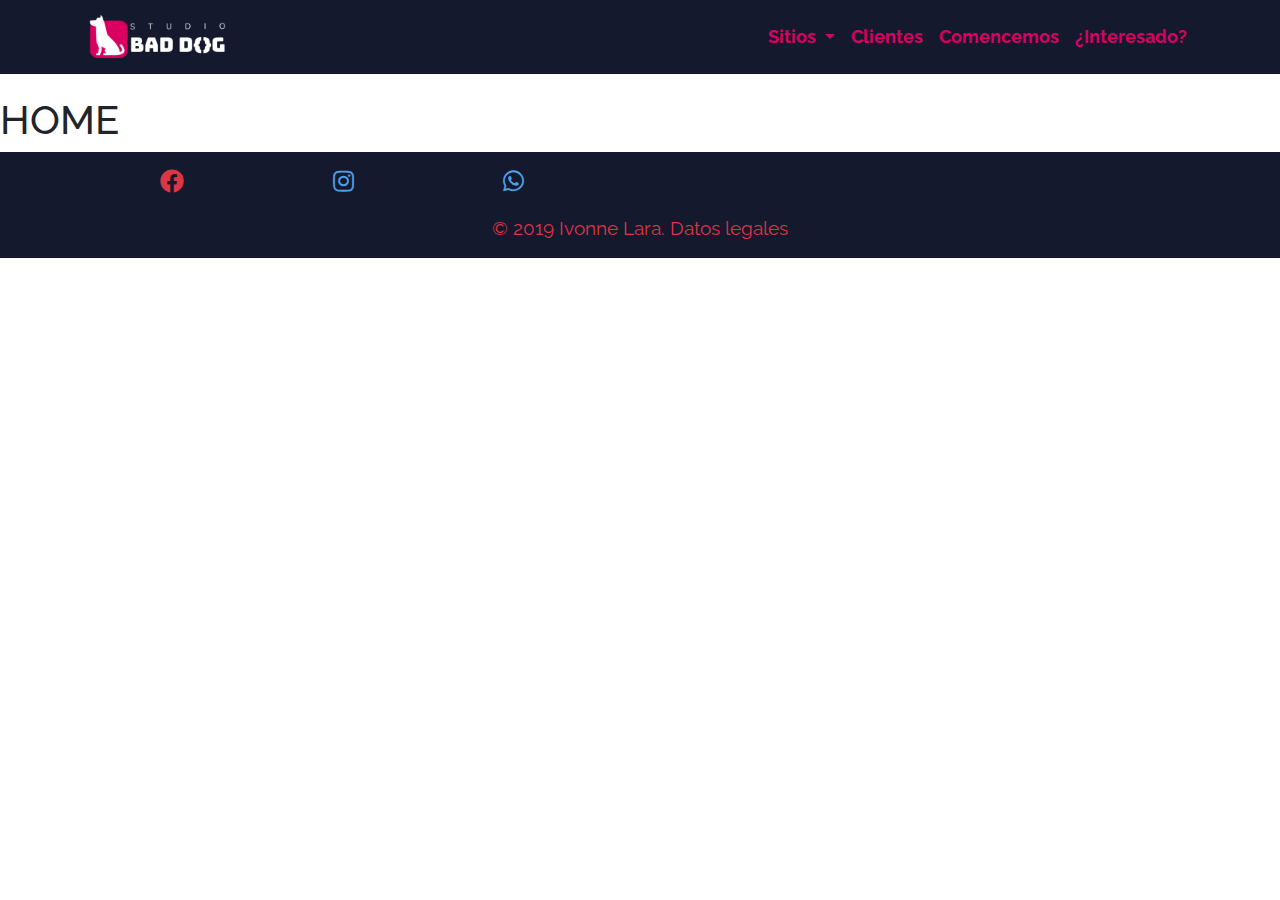
==== WEB_JON/interesado.html @ 85dec751 "Add files via upload" ====
<!doctype html>
<html lang="es">

<head>
  <!-- Required meta tags -->
  <meta charset="utf-8">
  <meta name="viewport" content="width=device-width, initial-scale=1, shrink-to-fit=no">

  <!-- Bootstrap CSS -->
  <link href="https://fonts.googleapis.com/css?family=Raleway:400,700&display=swap" rel="stylesheet">
  <link rel="stylesheet" href="https://cdnjs.cloudflare.com/ajax/libs/font-awesome/5.11.2/css/all.min.css">
  <link rel="stylesheet" href="https://stackpath.bootstrapcdn.com/bootstrap/4.3.1/css/bootstrap.min.css"
    integrity="sha384-ggOyR0iXCbMQv3Xipma34MD+dH/1fQ784/j6cY/iJTQUOhcWr7x9JvoRxT2MZw1T" crossorigin="anonymous">
  <!-- <link rel="stylesheet" href="https://cdnjs.cloudflare.com/ajax/libs/bootswatch/4.3.1/minty/bootstrap.min.css"> -->
  <link rel="stylesheet" href="css/style.css">
  <link rel="icon" href="">

  <title>Stufio BAD DOG</title>
  <meta name="description" content="¿Necesitas un nuevo sitio web? 
  Elaboro experiencias en línea, hermosas y atractivas. Soy Ivonne Alejandra Diseñadora gráfica">
</head>

<body class="pt-5">
  <nav class="navbar fixed-top navbar-expand-lg navbar-dark bg-dark">
    <div class="container">
      <a class="navbar-brand" href="index.html">
        <img src="img/bad-dog-studio-logo.png" alt="Studio BAD DOG">
      </a>
      <button class="navbar-toggler" type="button" data-toggle="collapse" data-target="#navbarNavDropdown"
        aria-controls="navbarNavDropdown" aria-expanded="false" aria-label="Toggle navigation">
        <span class="navbar-toggler-icon"></span>
      </button>
      <div class="collapse navbar-collapse" id="navbarNavDropdown">
        <ul class="navbar-nav ml-auto">
          <li class="nav-item dropdown">
            <a class="nav-link dropdown-toggle" href="#" id="navbarDropdownMenuLink" role="button"
              data-toggle="dropdown" aria-haspopup="true" aria-expanded="false">
              Sitios
            </a>
            <div class="dropdown-menu" aria-labelledby="navbarDropdownMenuLink">
              <a class="dropdown-item" href="sitios.html#single-page">SinglePage</a>
              <a class="dropdown-item" href="sitios.html#multi-page">MultiPage</a>
            </div>
          </li>
          <li class="nav-item">
            <a class="nav-link" href="clientes.html">Clientes</a>
          </li>
          <li class="nav-item">
            <a class="nav-link" href="comencemos.html">Comencemos</a>
          </li>
          <li class="nav-item">
            <a class="nav-link" href="contacto.html">¿Interesado?</a>
          </li>
        </ul>
      </div>
    </div>
  </nav>
  <main class="pt-5">
    <h1>HOME</h1>
  </main>
  <footer class="p-3 bg-dark text-white text-center h4 text-danger">
    <div class="container">
      <!--ul>li*7>a[target="_blank"]>i.fab-->
      <ul class="list-unstyled d-flex justify-content-around">
        <li><a href="https://www.facebook.com/" target="_blank"><i class="fab fa-facebook text-danger"></i></a></li>
        <li><a href="https://www.instagram.com/" target="_blank"><i class="fab fa-instagram"></i></a></li>
        <li><a href="https://web.whatsapp.com/" target="_blank"><i class="fab fa-whatsapp"></i></a></li>
        <li><a href="" target="_blank"><i class="fab"></i></a></li>
        <li><a href="" target="_blank"><i class="fab"></i></a></li>
        <li><a href="" target="_blank"><i class="fab"></i></a></li>
        <li><a href="" target="_blank"><i class="fab"></i></a></li>
      </ul>
      <small>
        &copy; 2019 Ivonne Lara. Datos legales
      </small>

    </div>

  </footer>




  <!-- Optional JavaScript -->
  <!-- jQuery first, then Popper.js, then Bootstrap JS -->
  <script src="https://code.jquery.com/jquery-3.3.1.slim.min.js"
    integrity="sha384-q8i/X+965DzO0rT7abK41JStQIAqVgRVzpbzo5smXKp4YfRvH+8abtTE1Pi6jizo"
    crossorigin="anonymous"></script>
  <script src="https://cdnjs.cloudflare.com/ajax/libs/popper.js/1.14.7/umd/popper.min.js"
    integrity="sha384-UO2eT0CpHqdSJQ6hJty5KVphtPhzWj9WO1clHTMGa3JDZwrnQq4sF86dIHNDz0W1"
    crossorigin="anonymous"></script>
  <script src="https://stackpath.bootstrapcdn.com/bootstrap/4.3.1/js/bootstrap.min.js"
    integrity="sha384-JjSmVgyd0p3pXB1rRibZUAYoIIy6OrQ6VrjIEaFf/nJGzIxFDsf4x0xIM+B07jRM"
    crossorigin="anonymous"></script>
</body>

</html>
---- WEB_JON/css/style.css ----
/* Custom properties */
:root {
  --first-color: rgb(217, 0, 98);
  --second-color: rgb(20, 25, 45);
  --third-color: rgb(80, 20, 100);

  --first-alpha-color: rgba(217, 0, 98, 0.75);
  --second-alpha-color: rgba(20, 25, 45, 0.75);
  --third-alpha-color: rgba(80, 20, 100, 0.75);

  --link-color: rgb(80, 158, 227);
  --bg-color: rgb(245, 245 245);
  --bg-alpha-color: rgb(245, 245, 245, 0.75);
}

body {
  font-family: "Raleway", sans-serif;
}

a {
  color: var(--link-color);
}
a:hover {
  color: var(--first-color);
  transition: all 0.3s ease-out;
}
/* EL espacio en blanco en CSS se llama Selector Descendiente aplica los estilos a l segundo elemento que se encuentre dentro del primero */
.navbar-brand img {
  width: auto;
  height: 48px;
}
.bg-dark {
  background-color: var(--second-color) !important;
}
.nav-item:hover {
  background-color: var(--first-alpha-color);
  transition: all 0.3s ease-out;
}
.nav-link {
  margin-left: 0.5rem;
  color: var(--first-color) !important;
  font-size: 1.15rem;
  font-weight: bold;
}
.nav-link:hover {
  color: var(--white) !important;
}
.nav-item:hover .dropdown-toggle {
  color: var(--white) !important;
}
.dropdown-item {
  color: var(--third-color);
  font-weight: bold;
}
.dropdown-item:hover {
  color: var(--third-alpha-color);
}

.gradient-blue-green {
  background: rgb(2, 0, 36);
  background: linear-gradient(
    124deg,
    rgba(2, 0, 36, 1) 0%,
    rgba(9, 121, 114, 1) 41%,
    rgba(255, 0, 232, 1) 100%
  );
}

.font-120 {
  font-size: 120%;
}

/* // Extra small devices (portrait phones, less than 576px)
// No media query for `xs` since this is the default in Bootstrap */

/* // Small devices (landscape phones, 576px and up) */
@media (min-width: 576px) {
}

/* // Medium devices (tablets, 768px and up) */
@media (min-width: 768px) {
}

/* // Large devices (desktops, 992px and up) */
@media (min-width: 992px) {
  .nav-item:hover {
    background-color: transparent;
  }

  .nav-link {
    margin-left: 0;
  }
}

/* // Extra large devices (large desktops, 1200px and up) */
@media (min-width: 1200px) {
}
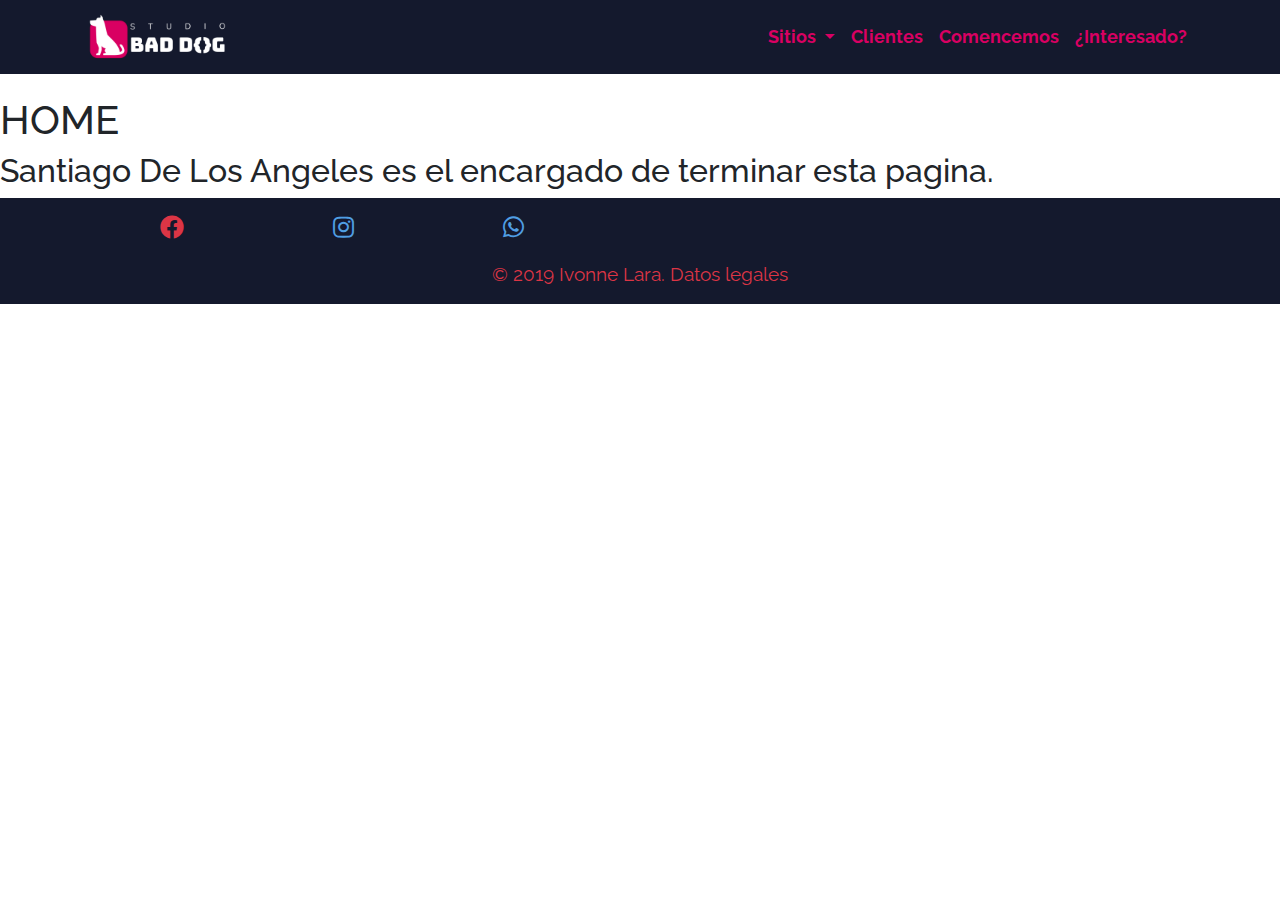
==== commit e9199d25: "Ingteresado.html actualizado" ====
--- a/WEB_JON/interesado.html
+++ b/WEB_JON/interesado.html
@@ -1,4 +1,4 @@
-<!doctype html>
+﻿<!doctype html>
 <html lang="es">
 
 <head>
@@ -57,6 +57,7 @@
   </nav>
   <main class="pt-5">
     <h1>HOME</h1>
+<h2> Santiago De Los Angeles es el encargado de terminar esta pagina.</h2>
   </main>
   <footer class="p-3 bg-dark text-white text-center h4 text-danger">
     <div class="container">
